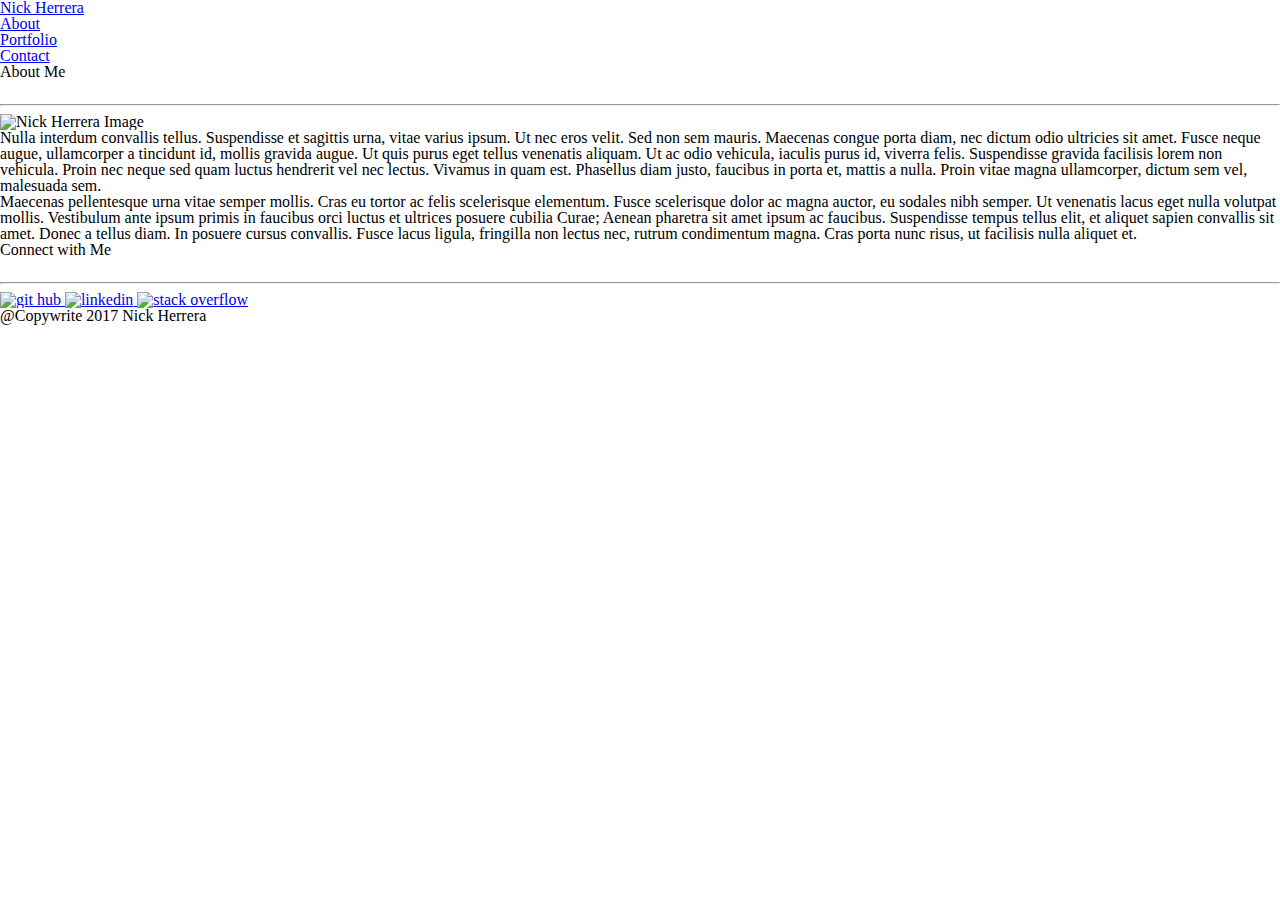
==== index.html @ 20416567 "index update" ====
<!DOCTYPE html>
<html>
	<head>
		<title>Nick Herrera Home</title>
		<link rel="stylesheet" type="text/css" href="assets\css\reset.css">
		<link rel="stylesheet" type="text/css" href="assets\css\style.css">
	</head>

<!--Start of the body-->
	<body>
		
	<!--Header Section-->
		<header>
			<section class="header-wrapper">
		<!--Header Button-->
			<section class="header-button"><a class="header-font" href="index.html"><h1>Nick Herrera</h1></a>
			</section>
			
		<!--Navigation Bar-->
			<nav>
				<ul>
					<li><a class="menu-link" href="index.html">About</a></li>
					<li><a class="menu-link" href="portfolio.html">Portfolio</a></li>
					<li><a class="menu-link" href="contact.html">Contact</a></li>

				</ul>
			</nav>
			</section>
		</header>

	
	<!--Main Content Area-->
		<div class="wrapper">

			<!--About Me Section-->
				<section class="main">

					<h2>About Me</h2>
					<br>
					<hr>
						<div class="content-wrapper">
							<img class="main-picture" src="assets/images/nickherrera.jpg" alt="Nick Herrera Image">
							<p>Nulla interdum convallis tellus. Suspendisse et sagittis urna, vitae varius ipsum. Ut nec eros velit. Sed non sem mauris. Maecenas congue porta diam, nec dictum odio ultricies sit amet. Fusce neque augue, ullamcorper a tincidunt id, mollis gravida augue. Ut quis purus eget tellus venenatis aliquam. Ut ac odio vehicula, iaculis purus id, viverra felis. Suspendisse gravida facilisis lorem non vehicula. Proin nec neque sed quam luctus hendrerit vel nec lectus. Vivamus in quam est. Phasellus diam justo, faucibus in porta et, mattis a nulla. Proin vitae magna ullamcorper, dictum sem vel, malesuada sem.</p>
							<p>Maecenas pellentesque urna vitae semper mollis. Cras eu tortor ac felis scelerisque elementum. Fusce scelerisque dolor ac magna auctor, eu sodales nibh semper. Ut venenatis lacus eget nulla volutpat mollis. Vestibulum ante ipsum primis in faucibus orci luctus et ultrices posuere cubilia Curae; Aenean pharetra sit amet ipsum ac faucibus. Suspendisse tempus tellus elit, et aliquet sapien convallis sit amet. Donec a tellus diam. In posuere cursus convallis. Fusce lacus ligula, fringilla non lectus nec, rutrum condimentum magna. Cras porta nunc risus, ut facilisis nulla aliquet et.</p>
							
						</div>
				</section>
			
			<!--Aside Section-->
				<aside>
					<h3>Connect with Me</h3>
					<br>
					<hr class="span">
						<a href="https://github.com/">
							<img class="icon" src="assets/images/github.png" alt="git hub">
						</a>

						<a href="https://www.linkedin.com/in/nicholasmherrera/">
							<img class="icon" src="assets/images/linkedin.png" alt="linkedin">
						</a>

						<a href="https://stackoverflow.com/users/8506113/nick-herrera?tab=profile">
							<img class="icon" src="assets/images/stackoverflow.png" alt="stack overflow">
						</a>



				</aside>

		</div>


	<!--Footer-->
		<footer>
			<div class="copywrite">
				<h4>@Copywrite 2017 Nick Herrera</h4>
			</div>	
		

		</footer>



	</body>
</html>
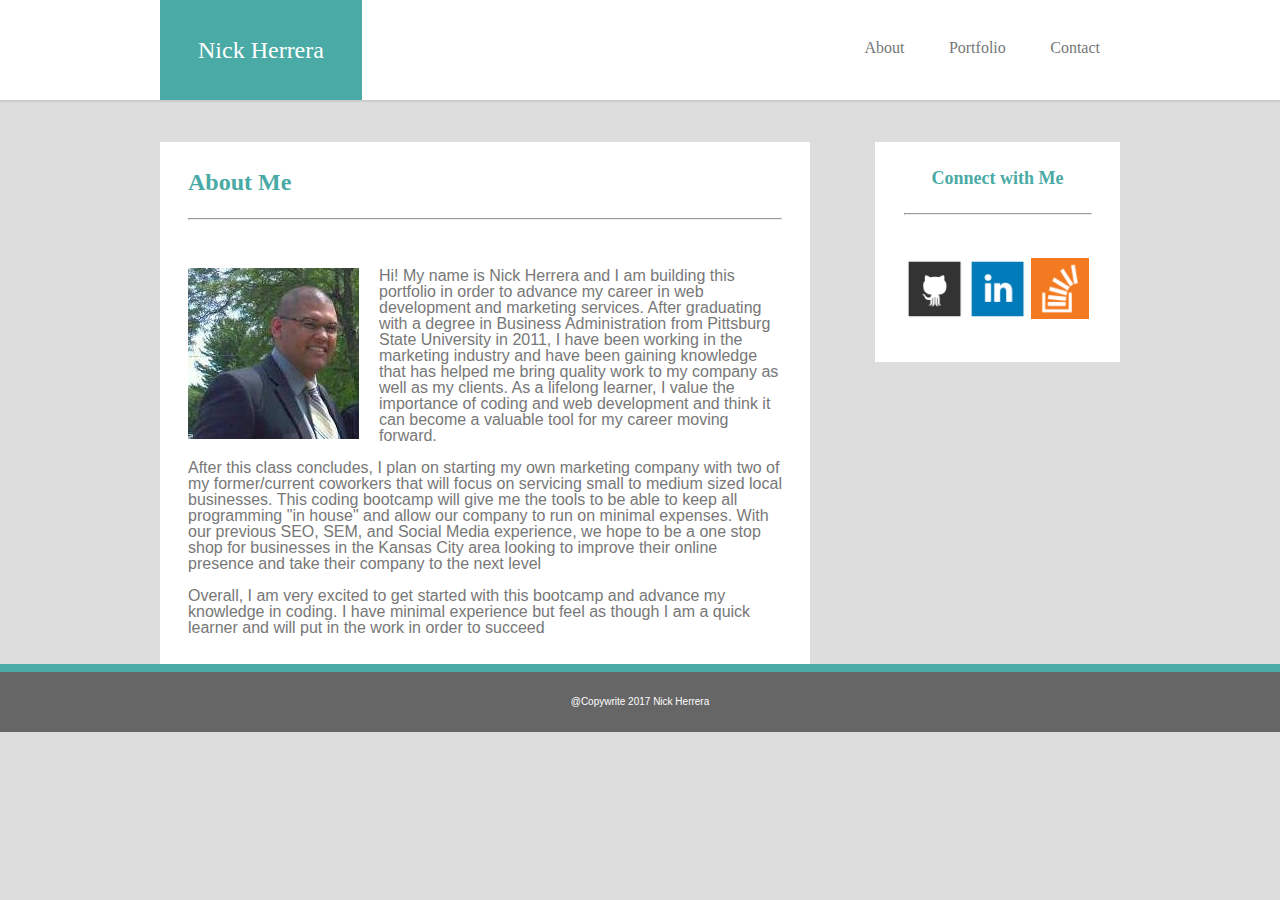
==== commit 2e1cb9d2: "modifications" ====
--- a/index.html
+++ b/index.html
@@ -40,8 +40,16 @@
 					<hr>
 						<div class="content-wrapper">
 							<img class="main-picture" src="assets/images/nickherrera.jpg" alt="Nick Herrera Image">
-							<p>Nulla interdum convallis tellus. Suspendisse et sagittis urna, vitae varius ipsum. Ut nec eros velit. Sed non sem mauris. Maecenas congue porta diam, nec dictum odio ultricies sit amet. Fusce neque augue, ullamcorper a tincidunt id, mollis gravida augue. Ut quis purus eget tellus venenatis aliquam. Ut ac odio vehicula, iaculis purus id, viverra felis. Suspendisse gravida facilisis lorem non vehicula. Proin nec neque sed quam luctus hendrerit vel nec lectus. Vivamus in quam est. Phasellus diam justo, faucibus in porta et, mattis a nulla. Proin vitae magna ullamcorper, dictum sem vel, malesuada sem.</p>
-							<p>Maecenas pellentesque urna vitae semper mollis. Cras eu tortor ac felis scelerisque elementum. Fusce scelerisque dolor ac magna auctor, eu sodales nibh semper. Ut venenatis lacus eget nulla volutpat mollis. Vestibulum ante ipsum primis in faucibus orci luctus et ultrices posuere cubilia Curae; Aenean pharetra sit amet ipsum ac faucibus. Suspendisse tempus tellus elit, et aliquet sapien convallis sit amet. Donec a tellus diam. In posuere cursus convallis. Fusce lacus ligula, fringilla non lectus nec, rutrum condimentum magna. Cras porta nunc risus, ut facilisis nulla aliquet et.</p>
+							<p>Hi! My name is Nick Herrera and I am building this portfolio in order to advance my career in web development and marketing services. After graduating with a degree in Business Administration from Pittsburg State University in 2011, I have been working in the marketing industry and have been gaining knowledge that has helped me bring quality work to my company as well as my clients. As a lifelong learner, I value the importance of coding and web development and think it can become a valuable tool for my career moving forward.</p>
+
+							
+							<br>
+
+							<p> After this class concludes, I plan on starting my own marketing company with two of my former/current coworkers that will focus on servicing small to medium sized local businesses. This coding bootcamp will give me the tools to be able to keep all programming "in house" and allow our company to run on minimal expenses. With our previous SEO, SEM, and Social Media experience, we hope to be a one stop shop for businesses in the Kansas City area looking to improve their online presence and take their company to the next level</p>
+
+							<br>
+
+							<p>Overall, I am very excited to get started with this bootcamp and advance my knowledge in coding. I have minimal experience but feel as though I am a quick learner and will put in the work in order to succeed</p>
 							
 						</div>
 				</section>
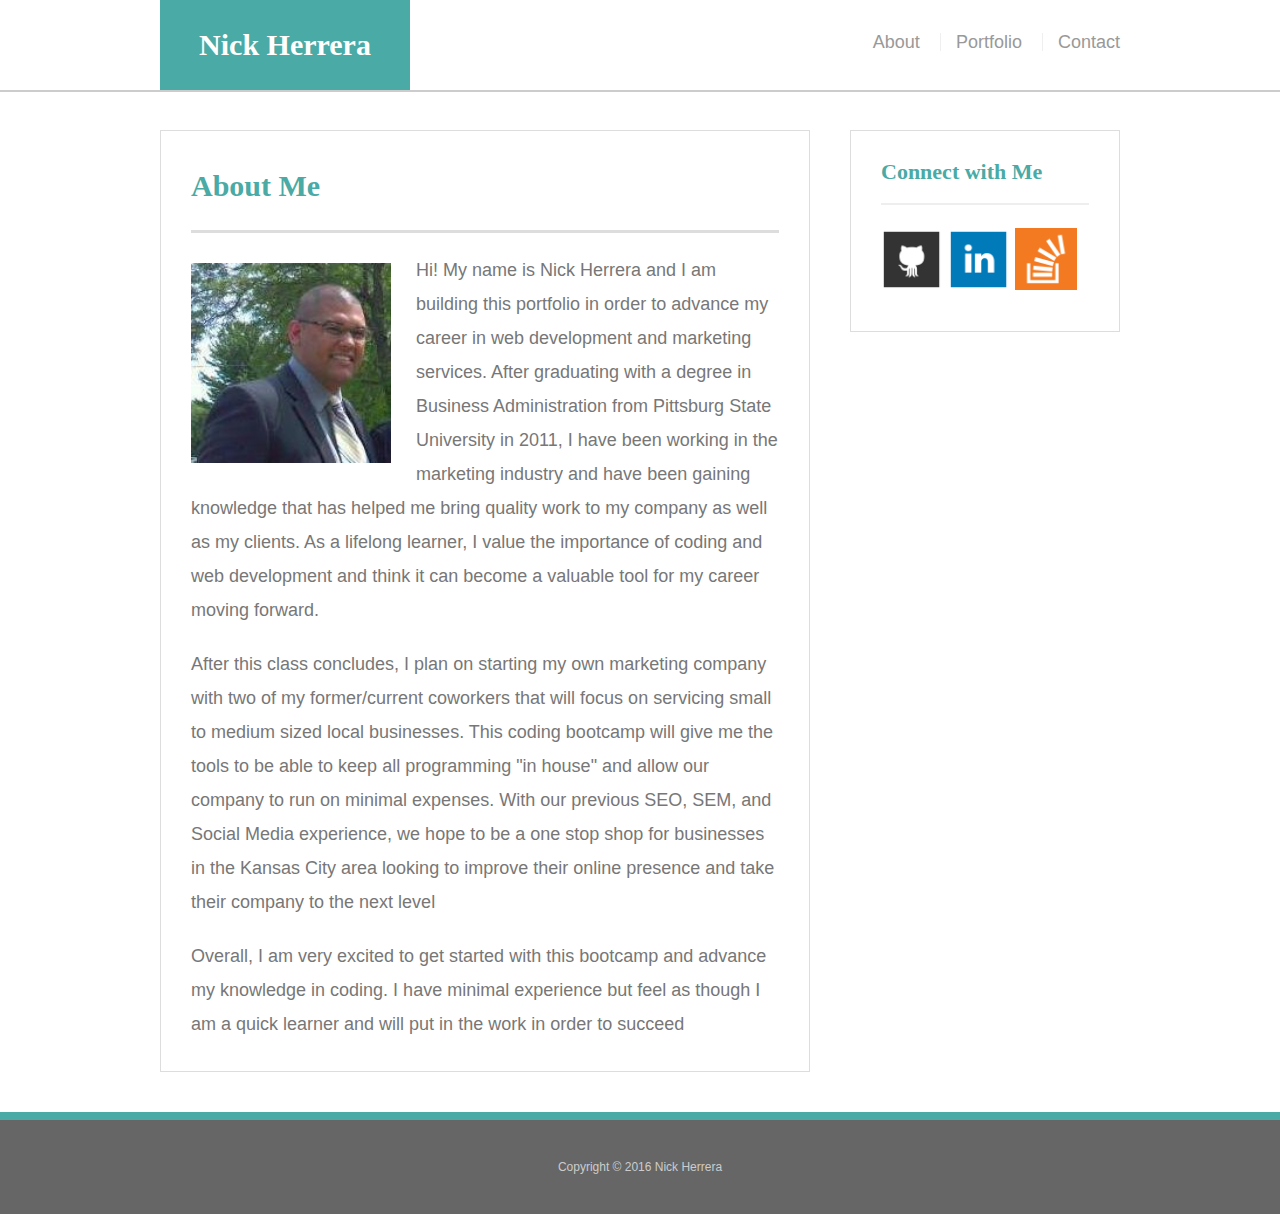
==== commit 999238f3: "add" ====
--- a/index.html
+++ b/index.html
@@ -1,93 +1,58 @@
-<!DOCTYPE html>
-<html>
-	<head>
-		<title>Nick Herrera Home</title>
-		<link rel="stylesheet" type="text/css" href="assets\css\reset.css">
-		<link rel="stylesheet" type="text/css" href="assets\css\style.css">
-	</head>
+<!doctype html>
+<html lang="en-us">
 
-<!--Start of the body-->
-	<body>
-		
-	<!--Header Section-->
-		<header>
-			<section class="header-wrapper">
-		<!--Header Button-->
-			<section class="header-button"><a class="header-font" href="index.html"><h1>Nick Herrera</h1></a>
-			</section>
-			
-		<!--Navigation Bar-->
-			<nav>
-				<ul>
-					<li><a class="menu-link" href="index.html">About</a></li>
-					<li><a class="menu-link" href="portfolio.html">Portfolio</a></li>
-					<li><a class="menu-link" href="contact.html">Contact</a></li>
+<head>
+  <meta charset="UTF-8">
+  <title>About | Nick Herrera</title>
+  <link rel="stylesheet" type="text/css" href="assets/css/reset.css">
+  <link rel="stylesheet" type="text/css" href="assets/css/style.css">
+</head>
 
-				</ul>
-			</nav>
-			</section>
-		</header>
+<body>
 
-	
-	<!--Main Content Area-->
-		<div class="wrapper">
+  <header id="masthead">
+    <div class="container">
+      <a href="index.html" id="logo">Nick Herrera</a>
+      <nav>
+        <a href="index.html">About</a>
+        <a href="portfolio.html">Portfolio</a>
+        <a href="contact.html">Contact</a>
+      </nav>
+    </div>
+  </header>
 
-			<!--About Me Section-->
-				<section class="main">
+  <div id="main-container" class="container">
+    <section class="main-section">
+      <h1>About Me</h1>
 
-					<h2>About Me</h2>
-					<br>
-					<hr>
-						<div class="content-wrapper">
-							<img class="main-picture" src="assets/images/nickherrera.jpg" alt="Nick Herrera Image">
-							<p>Hi! My name is Nick Herrera and I am building this portfolio in order to advance my career in web development and marketing services. After graduating with a degree in Business Administration from Pittsburg State University in 2011, I have been working in the marketing industry and have been gaining knowledge that has helped me bring quality work to my company as well as my clients. As a lifelong learner, I value the importance of coding and web development and think it can become a valuable tool for my career moving forward.</p>
+      <img src="assets/images/nickherrera.jpg" class="auth-image" alt="nickherrera">
 
-							
-							<br>
-
-							<p> After this class concludes, I plan on starting my own marketing company with two of my former/current coworkers that will focus on servicing small to medium sized local businesses. This coding bootcamp will give me the tools to be able to keep all programming "in house" and allow our company to run on minimal expenses. With our previous SEO, SEM, and Social Media experience, we hope to be a one stop shop for businesses in the Kansas City area looking to improve their online presence and take their company to the next level</p>
-
-							<br>
-
-							<p>Overall, I am very excited to get started with this bootcamp and advance my knowledge in coding. I have minimal experience but feel as though I am a quick learner and will put in the work in order to succeed</p>
-							
-						</div>
-				</section>
-			
-			<!--Aside Section-->
-				<aside>
-					<h3>Connect with Me</h3>
-					<br>
-					<hr class="span">
-						<a href="https://github.com/">
-							<img class="icon" src="assets/images/github.png" alt="git hub">
-						</a>
-
-						<a href="https://www.linkedin.com/in/nicholasmherrera/">
-							<img class="icon" src="assets/images/linkedin.png" alt="linkedin">
-						</a>
-
-						<a href="https://stackoverflow.com/users/8506113/nick-herrera?tab=profile">
-							<img class="icon" src="assets/images/stackoverflow.png" alt="stack overflow">
-						</a>
+           <p>Hi! My name is Nick Herrera and I am building this portfolio in order to advance my career in web development and marketing services. After graduating with a degree in Business Administration from Pittsburg State University in 2011, I have been working in the marketing industry and have been gaining knowledge that has helped me bring quality work to my company as well as my clients. As a lifelong learner, I value the importance of coding and web development and think it can become a valuable tool for my career moving forward.</p>
 
 
-
-				</aside>
-
-		</div>
+            <p>After this class concludes, I plan on starting my own marketing company with two of my former/current coworkers that will focus on servicing small to medium sized local businesses. This coding bootcamp will give me the tools to be able to keep all programming "in house" and allow our company to run on minimal expenses. With our previous SEO, SEM, and Social Media experience, we hope to be a one stop shop for businesses in the Kansas City area looking to improve their online presence and take their company to the next level</p>
 
 
-	<!--Footer-->
-		<footer>
-			<div class="copywrite">
-				<h4>@Copywrite 2017 Nick Herrera</h4>
-			</div>	
-		
+            <p>Overall, I am very excited to get started with this bootcamp and advance my knowledge in coding. I have minimal experience but feel as though I am a quick learner and will put in the work in order to succeed</p>
 
-		</footer>
+    </section>
 
+    <section class="sidebar">
+      <div id="connect">
+        <h2>Connect with Me</h2>
 
+        <a href="https://github.com/"><img src="assets/images/github.png" class="social" alt="GitHub" /></a>
+        <a href="https://www.linkedin.com/in/nicholasmherrera/"><img src="assets/images/linkedin.png" class="social" alt="LinkedIn" /></a>
+        <a href="https://stackoverflow.com/users/8506113/nick-herrera?tab=profile"><img src="assets/images/stackoverflow.png" class="social" alt="Stack Overflow" /></a>
+      </div>
+    </section>
+  </div>
 
-	</body>
-</html>+  <footer>
+    <div class="container">
+      Copyright &copy; 2016 Nick Herrera
+    </div>
+  </footer>
+</body>
+
+</html>
--- a/assets/css/style.css
+++ b/assets/css/style.css
@@ -0,0 +1,239 @@
+body {
+  font-family: Arial, "Helvetica Neue", Helvetica, sans-serif;
+  font-size: 18px;
+  line-height: 34px;
+  color: #777;
+  background: url("../images/concrete_seamless.png");
+}
+
+* {
+  box-sizing: border-box;
+}
+
+/* general */
+
+.container {
+  width: 100%;
+  max-width: 960px;
+  margin: 0 auto;
+  clear: both;
+}
+
+h1,
+h2,
+h3,
+p {
+  margin-bottom: 20px;
+}
+
+p:last-child {
+  margin-bottom: 0;
+}
+
+h1,
+h2,
+h3 {
+  font-family: Georgia, Times, "Times New Roman", serif;
+  font-weight: 700;
+  color: #4aaaa5;
+}
+
+h1 {
+  padding-bottom: 20px;
+  font-size: 30px;
+  line-height: 49px;
+  border-bottom: 3px solid #ddd;
+}
+
+h2,
+h3 {
+  font-size: 22px;
+}
+
+/* header */
+
+#masthead {
+  position: fixed;
+  z-index: 99;
+  width: 100%;
+  margin: 0 0 30px;
+  overflow: auto;
+  color: #fff;
+  background: #fff;
+  border-bottom: 2px solid #ccc;
+}
+
+#logo {
+  float: left;
+  width: 250px;
+  height: 90px;
+  font-family: Georgia, Times, "Times New Roman", serif;
+  font-size: 30px;
+  font-weight: 700;
+  line-height: 90px;
+  color: #fff;
+  text-align: center;
+  text-decoration: none;
+  background: #4aaaa5;
+}
+
+nav {
+  float: right;
+  margin-top: 25px;
+}
+
+nav a {
+  display: inline-block;
+  padding-left: 15px;
+  margin-left: 15px;
+  line-height: 18px;
+  color: #999;
+  text-decoration: none;
+  border-left: 1px solid #efefef;
+}
+
+nav a:first-child {
+  border-left: 0 none;
+}
+
+/* footer */
+
+footer {
+  padding: 30px 0;
+  clear: both;
+  font-size: 12px;
+  color: #fff;
+  color: #ccc;
+  text-align: center;
+  background: #666;
+  border-top: 8px solid #4aaaa5;
+}
+
+/* sidebar */
+
+.sidebar {
+  float: right;
+  width: 100%;
+  max-width: 270px;
+  padding: 30px;
+  margin-bottom: 20px;
+  background: #fff;
+  border: 1px solid #ddd;
+}
+
+h3,
+.sidebar h2 {
+  padding-bottom: 20px;
+  margin-bottom: 15px;
+  line-height: 22px;
+  border-bottom: 2px solid #eee;
+}
+
+.social {
+  width: 62px;
+  height: 62px;
+  margin-top: 8px;
+  margin-right: 5px;
+}
+
+.social:last-child {
+  margin-right: 0;
+}
+
+/* main */
+
+#main-container {
+  padding-top: 130px;
+}
+
+.main-section {
+  float: left;
+  width: 100%;
+  max-width: 650px;
+  padding: 30px;
+  margin: 0 0 40px;
+  background: #fff;
+  border: 1px solid #ddd;
+}
+
+/* portfolio page */
+
+.work {
+  position: relative;
+  float: left;
+  width: 274px;
+  margin: 20px 0 25px;
+  overflow: auto;
+}
+
+.work:nth-child(even) {
+  margin-right: 40px;
+}
+
+.work img {
+  width: 100%;
+  border: 0 none;
+  opacity: 0.8;
+}
+
+.work h3 {
+  position: absolute;
+  bottom: 20px;
+  width: 100%;
+  padding: 15px;
+  margin-bottom: 0;
+  font-weight: 300;
+  line-height: 30px;
+  color: #fff;
+  text-align: center;
+  background: #4aaaa5;
+  border-bottom: 0;
+}
+
+.auth-image {
+  float: left;
+  width: 200px;
+  height: auto;
+  margin-top: 10px;
+  margin-right: 25px;
+}
+
+/* contact page */
+
+#contact-form ul {
+  margin-bottom: 20px;
+}
+
+#contact-form li {
+  margin-bottom: 10px;
+}
+
+label,
+input[type=text],
+input[type=email],
+textarea {
+  display: block;
+  width: 100%;
+}
+
+input[type=text],
+input[type=email],
+textarea {
+  height: 35px;
+  padding: 0 10px;
+  font-size: 14px;
+  border: 1px solid #ddd;
+}
+
+textarea {
+  height: 200px;
+}
+
+input[type=submit] {
+  padding: 10px 30px;
+  font-size: 18px;
+  color: #fff;
+  cursor: pointer;
+  background: #4aaaa5;
+  border: 0 none;
+}
